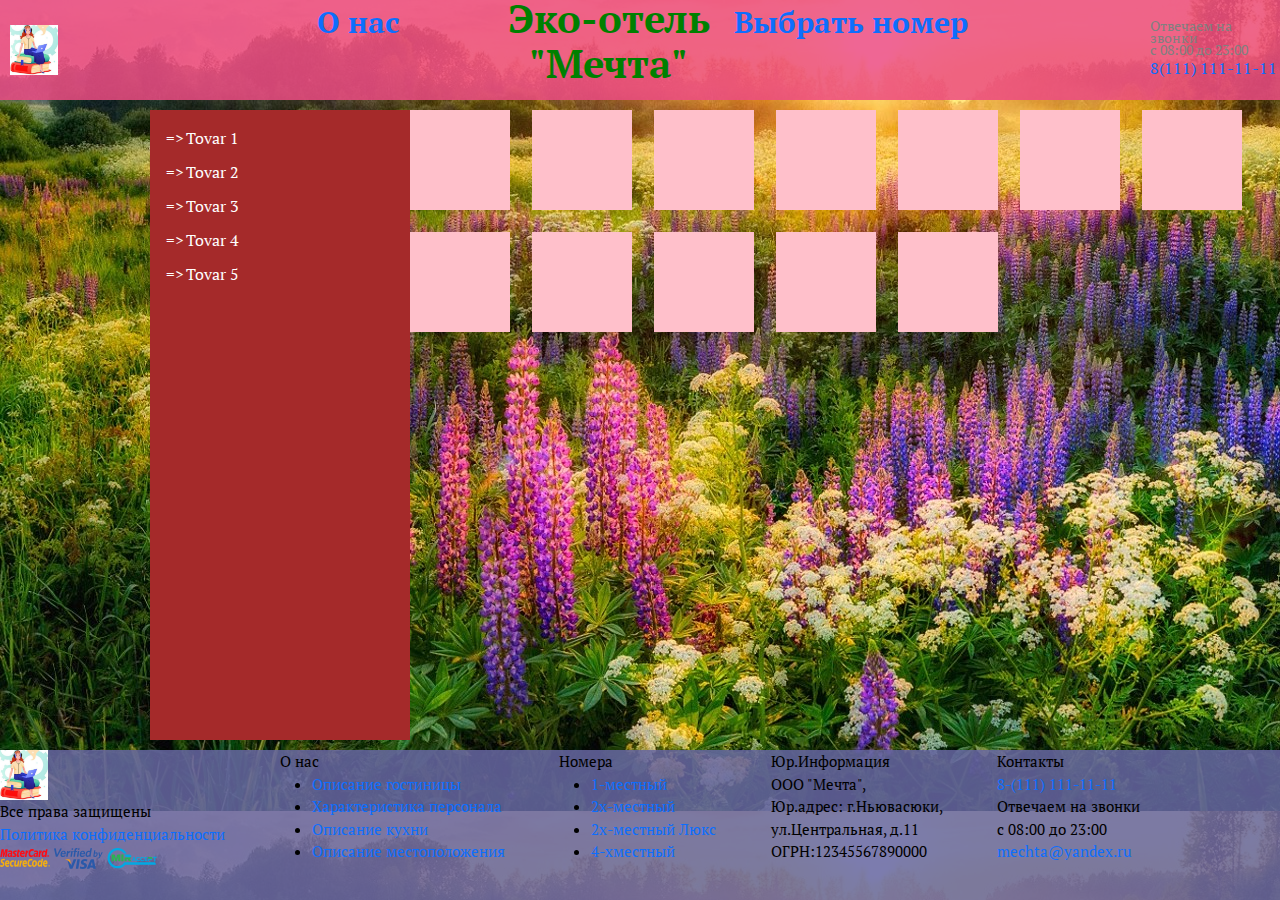
==== Мой проект/catalog.html @ 6b9f74ba "june29" ====
<!DOCTYPE html>
<html>
	<head>
		<meta charset="utf-8">
		<title>Услуги</title>
		<link rel="preconnect" href="https://fonts.gstatic.com">
		<link href="https://fonts.googleapis.com/css2?family=Rubik:ital,wght@0,400;0,700;1,400;1,700&display=swap" rel="stylesheet">
		<link rel="stylesheet" href="CSS/bootstrap.css">
		<link rel="stylesheet" href="CSS/1.css">
		<script src="js/jquery-3.6.0.min.js"></script>
		<script src="js/bootstrap.bundle.js"></script>
		<script src="js/1.js"></script>
	</head>
	<body>
		<div class="wrapper">
			<div class="header">
				<div class="leftheader">
					<div class="logo-block">
						<a href="index.html">
							<img src="images/online-course.jpg" alt="My-logo">
						</a>
					</div>
				</div>
				<div class="middleheader">
					<nav class="topmenu container">
						<span class="menupoint"> 
							<a href="#" class="aboutus">О нас</a>
							<span class="menu">
								<a href="#" class="pulldown-point">Point 1</a>
								<a href="#" class="pulldown-point">Point 1</a>
								<a href="#" class="pulldown-point">Point 1</a>
								<a href="#" class="pulldown-point">Point 1</a>
								<a href="#" class="pulldown-point">Point 1</a>
								<a href="#" class="pulldown-point">Point 1</a>
							</span>
						</span>
						<span class="menupoint">
							<a href="#" class="lable">Эко-отель<br>"Мечта"</a>
								<span class="menu">
									<a href="#" class="pulldown-point">Point 1</a>
									<a href="#" class="pulldown-point">Point 1</a>
									<a href="#" class="pulldown-point">Point 1</a>
									<a href="#" class="pulldown-point">Point 1</a>
									<a href="#" class="pulldown-point">Point 1</a>
									<a href="#" class="pulldown-point">Point 1</a>
								</span>
						</span>
						<span class="menupoint"> 
							<a href="#" class="catalog">Выбрать номер</a>
								<span class="menu">
									<a href="#" class="pulldown-point">Point 1</a>
									<a href="#" class="pulldown-point">Point 1</a>
									<a href="#" class="pulldown-point">Point 1</a>
									<a href="#" class="pulldown-point">Point 1</a>
									<a href="#" class="pulldown-point">Point 1</a>
									<a href="#" class="pulldown-point">Point 1</a>
								</span>
						</span>
					</nav>
				</div>
				<div class="rightheader">
					<a href="tel:81111111111" class="phone-number">
						<div class="contact-hours">Отвечаем на звонки
						<br>с 08:00 до 23:00
						</div>
						<div class="phone">8(111) 111-11-11</div>
					</a>
				</div>
			</div>
			
			<div class="main-wrapper">
				<aside>
					<div class="catmenu">
						<div class="catmenu_item">Tovar 1</div>
						<div class="catmenu_item">Tovar 2</div>
						<div class="catmenu_item">Tovar 3</div>
						<div class="catmenu_item">Tovar 4</div>
						<div class="catmenu_item">Tovar 5</div>
					</div>
				</aside>
				<div class="cat-blocks">
					<div class="cat-unit"></div>
					<div class="cat-unit"></div>
					<div class="cat-unit"></div>
					<div class="cat-unit"></div>
					<div class="cat-unit"></div>
					<div class="cat-unit"></div>
					<div class="cat-unit"></div>
					<div class="cat-unit"></div>
					<div class="cat-unit"></div>
					<div class="cat-unit"></div>
					<div class="cat-unit"></div>
					<div class="cat-unit"></div>
                </div>
			</div>
			
			<div class="footer">
				<div class="container-footer">
					<div class="logo-block">
						<img src="images/online-course.jpg" alt="My-logo" >
						<div class="confident">Все права защищены<br>
						<a href="policy.pdf" target="_blank" class="policy">Политика конфиденциальности</a>
						</div>
						<div class="bank-logos">
						<img src="images/Mastercard.svg" alt="Logo">
						<img src="images/Visa.svg" alt="Logo">
						<img src="images/Mir.svg" alt="Logo">
						</div>
					</div>
					<div class="footer-menu-block">
						<div class="footer-menu-header">О нас</div>
						<ul>
							<li>
								<a href="product/...">Описание гостиницы</a>
							</li>
							<li>
								<a href="product/...">Характеристика персонала</a>
							</li>
							<li>
								<a href="product/...">Описание кухни</a>
							</li>
							<li>
								<a href="product/...">Описание местоположения</a>
							</li>
						</ul>
					</div>
					<div class="footer-menu-block">
					<div class="footer-menu-header">Номера</div>
						<ul>
							<li>
								<a href="catalog/...">1-местный</a>
							</li>
							<li>
								<a href="catalog/...">2х-местный</a>
							</li>
							<li>
								<a href="catalog/...">2х-местный Люкс</a>
							</li>
							<li>
								<a href="catalog/...">4-хместный</a>
							</li>
						</ul>
					</div>
					<div class="footer-menu-block">
						<div class="footer-menu-header">Юр.Информация</div>
						<div class="footer-info-text">
							ООО "Мечта", 
							<br>
							Юр.адрес: г.Ньювасюки, 
							<br>
							ул.Центральная, д.11 
							<br>
							ОГРН:12345567890000 
						</div>
					</div>
					<div class="footer-menu-block">
						<div class="footer-menu-header">Контакты</div>
						<div class="footer-info-text">
							<a href="tel:81111111111">8-(111) 111-11-11</a>
							<br>
							Отвечаем на звонки
							<br>
							с 08:00 до 23:00
							<br>
							<a href="mailto:mechta@yandex.ru">mechta@yandex.ru</a>
						</div>
					</div>
				</div>
			</div>
		</div>
	</body>
</html>
---- Мой проект/CSS/1.css ----
@import url('https://fonts.googleapis.com/css2?family=PT+Serif:ital@1&display=swap');
* {
	margin: 0;
	padding: 0;
}html{
	height: 100%;
}
body {
    height: 100%;
	font-family: 'PT Serif', serif;
	
}
.wrapper {
	background: url('../images/фон2-1.jpg') left top repeat;
    display: flex;
    flex-direction: column;
    height: 100%
}
a {
	text-decoration: none;
}
.header {
    background: #ec4b82d9;
    height: 100px;
    display: flex;
	justify-content: space-between;
	align-items: center;
}
.leftheader {
	margin:0 10px;
}
.middleheader {
	}
nav {
	display: flex;
	align-items: center;
	text-align: center;
	font-weight: 700;
	font-size: 30px;
	}
.menupoint {
	display: inline-block;
	margin: 0;
	position: relative;
	width: 250px;
	height: 100px;
}

.menu {
	display: none;
	position: absolute;
	top: 100px;
	left: 40px;
	width: 200px;
	z-index:1;
}

.menupoint:hover > span,
.menupoint > span:hover {
	display: block;
	background: #ef6383e8;
}
.lable {
	color: green;
	font-weight:700;
	font-size: 40px;
	line-height: 80%;
}
.pulldown-point {
	display: block;
}

.rightheader {
	max-width: 130px;
}
.contact-hours {
	color:grey;
	line-height:12px;
	font-size: 14px;
	display: block;
	font-weight:400;
}
.main {
	display: flex;
	/*width: 900px;*/
	position: relative;
    background: green;
    flex: 1 1 auto;
}
/*.carousel slide pointer-event */
#carouselExampleCaptions {
	width: 100%;
}
.mainleft {
	width: 300px;
	background: url('../images/дом-1.jpg') left top
}
.mainright-1 {
	width: 200px;
	height: 103px;
	background: url('../images/кухня-1.jpg') left top
}
.mainright-2 {
	width: 200px;
	height: 103px;
	background: url('../images/еда-1.jpg') left top
}
.mainright-3 {
	width: 200px;
	height: 103px;
	background: url('../images/пиво-1.jpg') left top
}
.main-wrapper {
	flex: 1 1 auto;
	background: transparent;
	display: flex;
	width: 1200px;
	margin: 10px 150px 10px 150px;
}

.carousel-item img {
	height: 310px;
	
}
aside {
	flex: none;
	width: 180px;
	background: brown;
	color: #fff;
}
.catmenu {
	padding: 16px;
}
.catmenu_item {
	padding: 0 20px 10px;
	position: relative;
}
.catmenu_item:before {
	content: '=>';
	position: absolute;
	left: 0;
}
.catmenu_item a {
	display: block;
	color: #fff;
	text-decoration: none;
}
.catmenu_item a:hover {
	text-decoration: underline;
}
.submenu_mover {
	position: absolute;
	right: 0;
	top: 0;
	cursor: pointer;
	transition: all 1s ease;
}
.open .submenu_mover {
	transform: rotate(180deg);
}
.submenu {
	height: 0;
	overflow: hidden;
}
.submenu a {
	position: relative;
	padding-left: 20px;
}
.submenu a:before {
	content: '->';
	position: absolute;
	left: 0;
}

/* catalog */
.catalog {
	display: flex;
	gap: 8px;
}
.cat-blocks {
	flex: 1 1 auto;
	display: flex;
	flex-wrap: wrap;
	align-content: flex-start;
	gap: 8px;
}
.cat-unit {
	height: 100px;
	width: 100px;
	background: pink;
}
.footer {
    background: #6666a2db;
    height: 150px;
    flex: none;
	font-size: 15px;
	color: #000;
}
.container-footer {
	display: flex;
	justify-content: space-between;
	width: 1140px;
}
.logo-block img {
	max-width: 50px;
	max-height: 50px;
}


/* different screens */
@media (min-width: 576px) {
	.cat-blocks {
		gap: 32px;
	}
	aside {
		width: 260px;
	}
	.catalog {
		gap: 16px;
	}
}
@media (min-width: 768px) {
	.cat-blocks {
		gap: 4px;
	}
}
@media (min-width: 992px) {
	.cat-blocks {
		gap: 10px;
	}
}
@media (min-width: 1200px) {
	.cat-blocks {
		gap: 22px;
	}
}
@media (min-width: 1400px) {
	.cat-blocks {
		gap: 14px;
	}
}
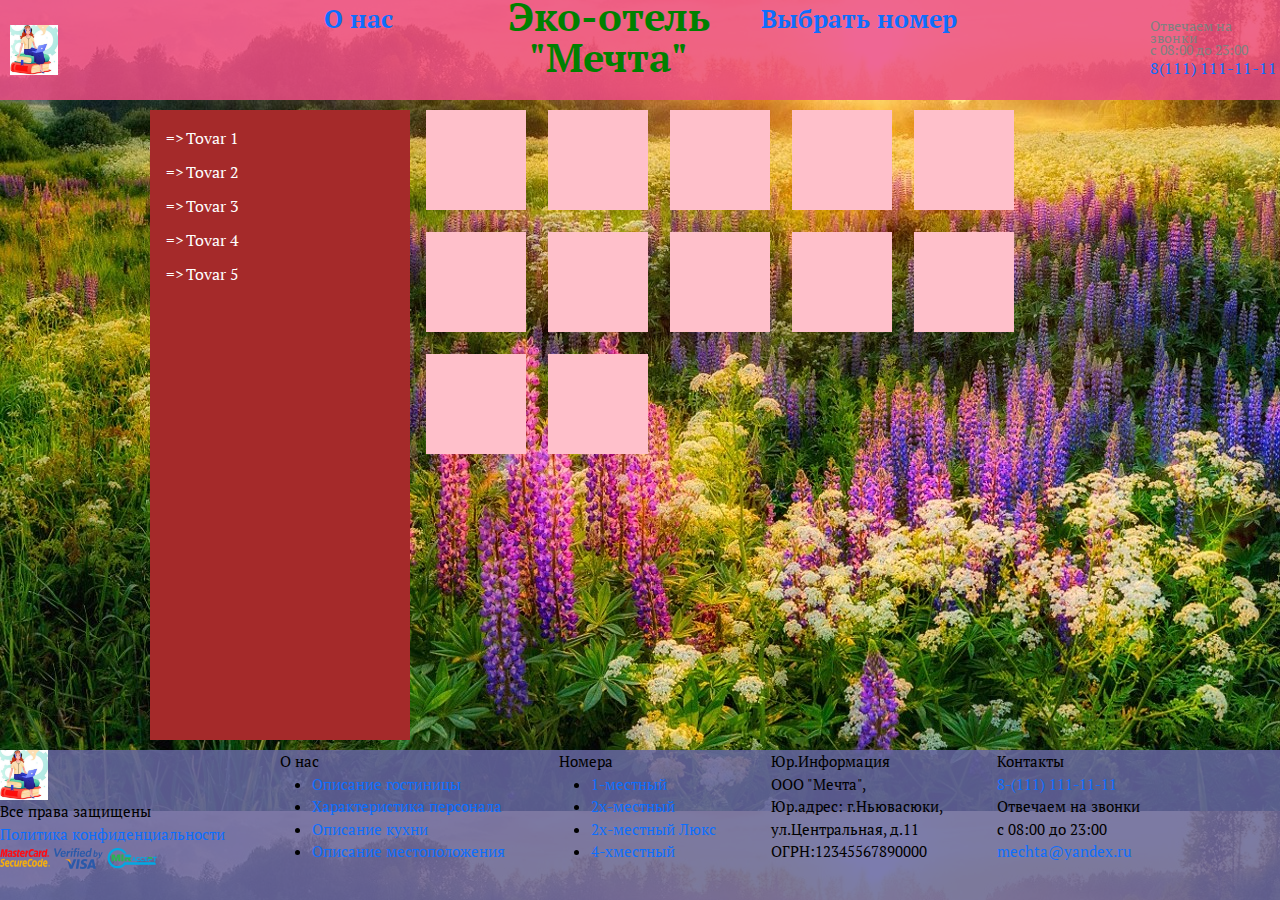
==== commit 912df6c5: "june29" ====
--- a/Мой проект/catalog.html
+++ b/Мой проект/catalog.html
@@ -10,7 +10,9 @@
 		<script src="js/jquery-3.6.0.min.js"></script>
 		<script src="js/bootstrap.bundle.js"></script>
 		<script src="js/1.js"></script>
-	</head>
+		<script src="js/order.js"></script>
+        <script src="js/calendar.js"></script>
+    </head>
 	<body>
 		<div class="wrapper">
 			<div class="header">
@@ -23,8 +25,8 @@
 				</div>
 				<div class="middleheader">
 					<nav class="topmenu container">
-						<span class="menupoint"> 
-							<a href="#" class="aboutus">О нас</a>
+						<span class="menupoint aboutus"> 
+							<a href="#">О нас</a>
 							<span class="menu">
 								<a href="#" class="pulldown-point">Point 1</a>
 								<a href="#" class="pulldown-point">Point 1</a>
@@ -45,8 +47,8 @@
 									<a href="#" class="pulldown-point">Point 1</a>
 								</span>
 						</span>
-						<span class="menupoint"> 
-							<a href="#" class="catalog">Выбрать номер</a>
+						<span class="menupoint catalog"> 
+							<a href="#" >Выбрать номер</a>
 								<span class="menu">
 									<a href="#" class="pulldown-point">Point 1</a>
 									<a href="#" class="pulldown-point">Point 1</a>
--- a/Мой проект/CSS/1.css
+++ b/Мой проект/CSS/1.css
@@ -8,7 +8,7 @@
 body {
     height: 100%;
 	font-family: 'PT Serif', serif;
-	
+	margin: 0;
 }
 .wrapper {
 	background: url('../images/фон2-1.jpg') left top repeat;
@@ -33,25 +33,28 @@
 	}
 nav {
 	display: flex;
-	align-items: center;
+	/*align-items: center;*/
 	text-align: center;
 	font-weight: 700;
 	font-size: 30px;
 	}
 .menupoint {
-	display: inline-block;
+	/*display: inline-block;*/
 	margin: 0;
 	position: relative;
 	width: 250px;
 	height: 100px;
 }
-
+.aboutus,
+.catalog {
+	display: none;
+}
 .menu {
 	display: none;
 	position: absolute;
 	top: 100px;
-	left: 40px;
-	width: 200px;
+	left: 70px;
+	width: 100px;
 	z-index:1;
 }
 
@@ -63,11 +66,12 @@
 .lable {
 	color: green;
 	font-weight:700;
-	font-size: 40px;
+	font-size: 30px;
 	line-height: 80%;
 }
 .pulldown-point {
 	display: block;
+	font-size: 15px;
 }
 
 .rightheader {
@@ -85,14 +89,20 @@
 	/*width: 900px;*/
 	position: relative;
     background: green;
-    flex: 1 1 auto;
+    /*flex: 1 1 auto;*/
+	border: green 5px solid;
 }
 /*.carousel slide pointer-event */
 #carouselExampleCaptions {
+	display: none;
 	width: 100%;
+	flex: 1 4 auto;
 }
 .mainleft {
-	width: 300px;
+	/*flex: 1 1 auto;*/
+	width: 215px;
+	/*padding: 10px;*/
+	margin: 0 100px 0 70px;
 	background: url('../images/дом-1.jpg') left top
 }
 .mainright-1 {
@@ -114,7 +124,6 @@
 	flex: 1 1 auto;
 	background: transparent;
 	display: flex;
-	width: 1200px;
 	margin: 10px 150px 10px 150px;
 }
 
@@ -123,6 +132,7 @@
 	
 }
 aside {
+	display: none;
 	flex: none;
 	width: 180px;
 	background: brown;
@@ -173,10 +183,7 @@
 }
 
 /* catalog */
-.catalog {
-	display: flex;
-	gap: 8px;
-}
+
 .cat-blocks {
 	flex: 1 1 auto;
 	display: flex;
@@ -212,22 +219,49 @@
 	.cat-blocks {
 		gap: 32px;
 	}
+	.main-wrapper {
+		gap: 16px;
+	}
+}
+@media (min-width: 768px) {
+	.cat-blocks {
+		gap: 4px;
+	}
+	aside {
+		display: block;
+		width: 160px;
+	}
+	.aboutus,
+	.catalog {
+	display: block;
+}
+	.lable {
+	font-size: 40px;
+	}
+	.menu {
+	width: 200px;
+	left: 40px;
+	}
+	.menupoint {
+	font-size: 25px;
+	}
+	/*.menupoint:nth-child(odd) {
+	display: block;
+	}*/
+	#carouselExampleCaptions {
+	display: block;
+	}
+	.mainleft {
+	margin: 0;
+	}
+}
+@media (min-width: 992px) {
+	.cat-blocks {
+		gap: 10px;
+	}
 	aside {
 		width: 260px;
 	}
-	.catalog {
-		gap: 16px;
-	}
-}
-@media (min-width: 768px) {
-	.cat-blocks {
-		gap: 4px;
-	}
-}
-@media (min-width: 992px) {
-	.cat-blocks {
-		gap: 10px;
-	}
 }
 @media (min-width: 1200px) {
 	.cat-blocks {
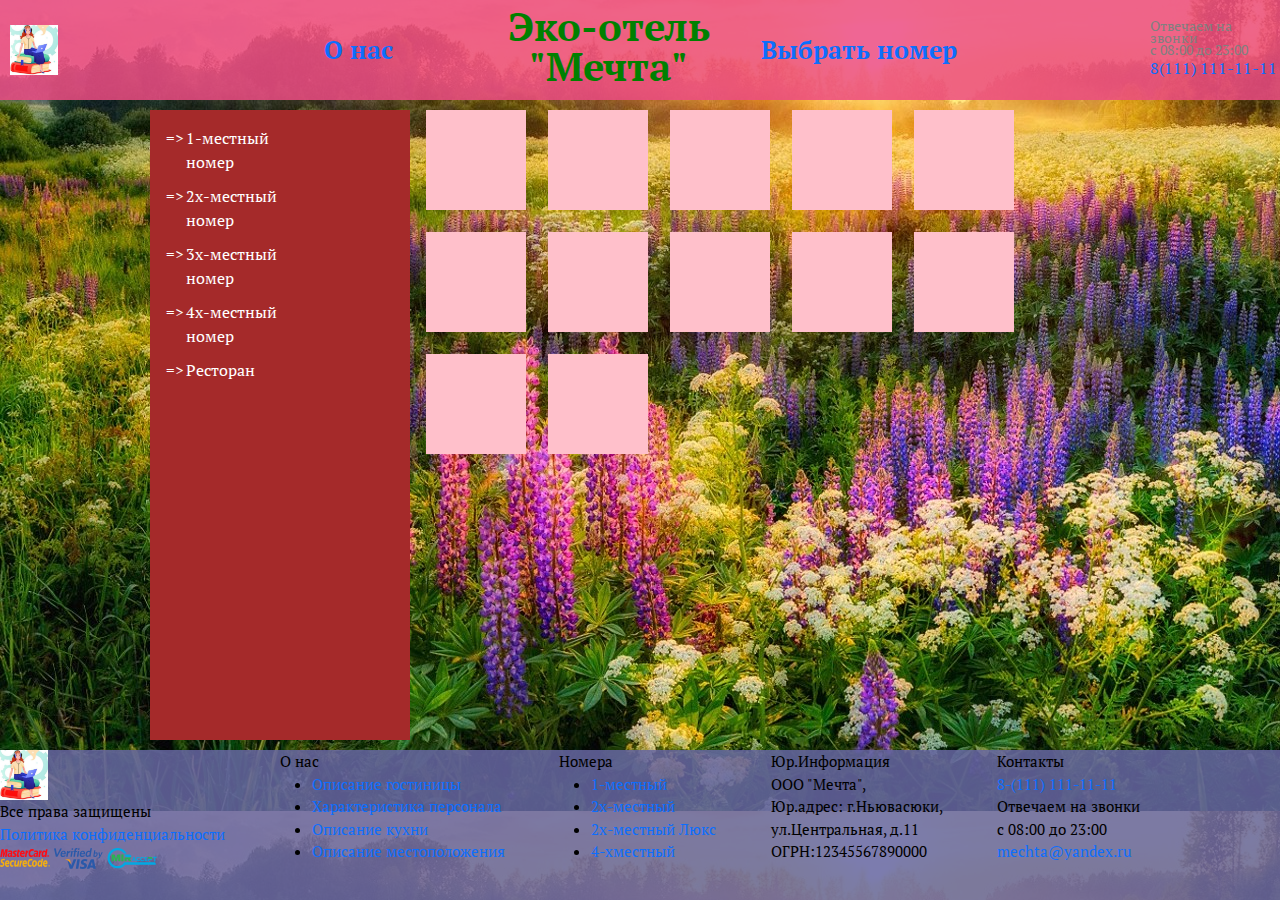
==== commit 96d60434: "june29" ====
--- a/Мой проект/catalog.html
+++ b/Мой проект/catalog.html
@@ -28,34 +28,34 @@
 						<span class="menupoint aboutus"> 
 							<a href="#">О нас</a>
 							<span class="menu">
-								<a href="#" class="pulldown-point">Point 1</a>
-								<a href="#" class="pulldown-point">Point 1</a>
-								<a href="#" class="pulldown-point">Point 1</a>
-								<a href="#" class="pulldown-point">Point 1</a>
-								<a href="#" class="pulldown-point">Point 1</a>
-								<a href="#" class="pulldown-point">Point 1</a>
+								<a href="#" class="pulldown-point">История</a>
+								<a href="#" class="pulldown-point">Кухня</a>
+								<a href="#" class="pulldown-point">Уют</a>
+								<a href="#" class="pulldown-point">Персонал</a>
+								<a href="#" class="pulldown-point">Природа</a>
+								<a href="#" class="pulldown-point">Развлечения</a>
 							</span>
 						</span>
 						<span class="menupoint">
 							<a href="#" class="lable">Эко-отель<br>"Мечта"</a>
-								<span class="menu">
-									<a href="#" class="pulldown-point">Point 1</a>
-									<a href="#" class="pulldown-point">Point 1</a>
-									<a href="#" class="pulldown-point">Point 1</a>
-									<a href="#" class="pulldown-point">Point 1</a>
-									<a href="#" class="pulldown-point">Point 1</a>
-									<a href="#" class="pulldown-point">Point 1</a>
+								<span id="dream" class="menu">
+									<a href="index.html" class="pulldown-point">Главное</a>
+									<a href="#" class="pulldown-point">О гостинице</a>
+									<a href="catalog.html" class="pulldown-point">Номера</a>
+									<a href="#" class="pulldown-point">Контакты</a>
+									<a href="#" class="pulldown-point">Забронировать</a>
+									<a href="#" class="pulldown-point">Отзывы</a>
 								</span>
 						</span>
 						<span class="menupoint catalog"> 
 							<a href="#" >Выбрать номер</a>
 								<span class="menu">
-									<a href="#" class="pulldown-point">Point 1</a>
-									<a href="#" class="pulldown-point">Point 1</a>
-									<a href="#" class="pulldown-point">Point 1</a>
-									<a href="#" class="pulldown-point">Point 1</a>
-									<a href="#" class="pulldown-point">Point 1</a>
-									<a href="#" class="pulldown-point">Point 1</a>
+									<a href="#" class="pulldown-point">1-местный</a>
+									<a href="#" class="pulldown-point">2х-местный</a>
+									<a href="#" class="pulldown-point">3х-местный</a>
+									<a href="#" class="pulldown-point">4х-местный</a>
+									<!--<a href="#" class="pulldown-point">Point 1</a>
+									<a href="#" class="pulldown-point">Point 1</a>-->
 								</span>
 						</span>
 					</nav>
@@ -73,11 +73,11 @@
 			<div class="main-wrapper">
 				<aside>
 					<div class="catmenu">
-						<div class="catmenu_item">Tovar 1</div>
-						<div class="catmenu_item">Tovar 2</div>
-						<div class="catmenu_item">Tovar 3</div>
-						<div class="catmenu_item">Tovar 4</div>
-						<div class="catmenu_item">Tovar 5</div>
+						<div class="catmenu_item">1-местный<br>номер</div>
+						<div class="catmenu_item">2х-местный<br>номер</div>
+						<div class="catmenu_item">3х-местный<br>номер</div>
+						<div class="catmenu_item">4х-местный<br>номер</div>
+						<div class="catmenu_item">Ресторан</div>
 					</div>
 				</aside>
 				<div class="cat-blocks">
@@ -113,16 +113,16 @@
 						<div class="footer-menu-header">О нас</div>
 						<ul>
 							<li>
-								<a href="product/...">Описание гостиницы</a>
+								<a href="index.html">Описание гостиницы</a>
 							</li>
 							<li>
-								<a href="product/...">Характеристика персонала</a>
+								<a href="product.html">Характеристика персонала</a>
 							</li>
 							<li>
-								<a href="product/...">Описание кухни</a>
+								<a href="product.html">Описание кухни</a>
 							</li>
 							<li>
-								<a href="product/...">Описание местоположения</a>
+								<a href="product.html">Описание местоположения</a>
 							</li>
 						</ul>
 					</div>
@@ -130,16 +130,16 @@
 					<div class="footer-menu-header">Номера</div>
 						<ul>
 							<li>
-								<a href="catalog/...">1-местный</a>
+								<a href="catalog.html">1-местный</a>
 							</li>
 							<li>
-								<a href="catalog/...">2х-местный</a>
+								<a href="catalog.html">2х-местный</a>
 							</li>
 							<li>
-								<a href="catalog/...">2х-местный Люкс</a>
+								<a href="catalog.html">2х-местный Люкс</a>
 							</li>
 							<li>
-								<a href="catalog/...">4-хместный</a>
+								<a href="catalog.html">4-хместный</a>
 							</li>
 						</ul>
 					</div>
--- a/Мой проект/CSS/1.css
+++ b/Мой проект/CSS/1.css
@@ -14,7 +14,7 @@
 	background: url('../images/фон2-1.jpg') left top repeat;
     display: flex;
     flex-direction: column;
-    height: 100%
+    min-height: 100%
 }
 a {
 	text-decoration: none;
@@ -23,6 +23,7 @@
     background: #ec4b82d9;
     height: 100px;
     display: flex;
+	flex: none;
 	justify-content: space-between;
 	align-items: center;
 }
@@ -33,6 +34,7 @@
 	}
 nav {
 	display: flex;
+	align-items: center;
 	/*align-items: center;*/
 	text-align: center;
 	font-weight: 700;
@@ -43,7 +45,8 @@
 	margin: 0;
 	position: relative;
 	width: 250px;
-	height: 100px;
+	/*height: 100px;*/
+	
 }
 .aboutus,
 .catalog {
@@ -52,12 +55,18 @@
 .menu {
 	display: none;
 	position: absolute;
-	top: 100px;
+	border: 5px solid white;
+	border-radius: 25%;
+	top: 38px;
 	left: 70px;
-	width: 100px;
-	z-index:1;
-}
-
+	padding: 60px 20px 20px 20px;
+	/*width: 100px;*/
+	z-index:2;
+	
+}
+#dream {
+	top: 80px;
+}
 .menupoint:hover > span,
 .menupoint > span:hover {
 	display: block;
@@ -72,6 +81,11 @@
 .pulldown-point {
 	display: block;
 	font-size: 15px;
+	border: 1px solid white;
+	border-radius: 50%;
+	margin: 10px;
+	background: white;
+	color: green;
 }
 
 .rightheader {
@@ -89,21 +103,28 @@
 	/*width: 900px;*/
 	position: relative;
     background: green;
-    /*flex: 1 1 auto;*/
+    flex: 1 1 auto;
 	border: green 5px solid;
+}
+.medium {
+	width: 100%;
+	flex: 1 4 auto;
+	align-self: flex-start;
 }
 /*.carousel slide pointer-event */
 #carouselExampleCaptions {
 	display: none;
-	width: 100%;
-	flex: 1 4 auto;
 }
 .mainleft {
 	/*flex: 1 1 auto;*/
-	width: 215px;
+	min-width: 215px;
 	/*padding: 10px;*/
 	margin: 0 100px 0 70px;
 	background: url('../images/дом-1.jpg') left top
+}
+.mainright {
+	display: flex;
+	flex-direction: column;
 }
 .mainright-1 {
 	width: 200px;
@@ -184,12 +205,21 @@
 
 /* catalog */
 
-.cat-blocks {
+.cat-blocks,
+.cat-blocks-1 {
 	flex: 1 1 auto;
 	display: flex;
 	flex-wrap: wrap;
 	align-content: flex-start;
 	gap: 8px;
+}
+.cat-blocks-1 {
+	/*flex: 1 1 auto;
+	display: flex;
+	flex-wrap: wrap;
+	align-content: flex-start;*/
+	gap: 20px;
+	padding: 30px 0 30px 100px;
 }
 .cat-unit {
 	height: 100px;
@@ -197,6 +227,7 @@
 	background: pink;
 }
 .footer {
+	display: flex;
     background: #6666a2db;
     height: 150px;
     flex: none;
@@ -262,11 +293,17 @@
 	aside {
 		width: 260px;
 	}
+	.cat-blocks-1 {
+	display: none;
+	}
 }
 @media (min-width: 1200px) {
 	.cat-blocks {
 		gap: 22px;
 	}
+	.cat-blocks-1 {
+	display: none;
+	}
 }
 @media (min-width: 1400px) {
 	.cat-blocks {
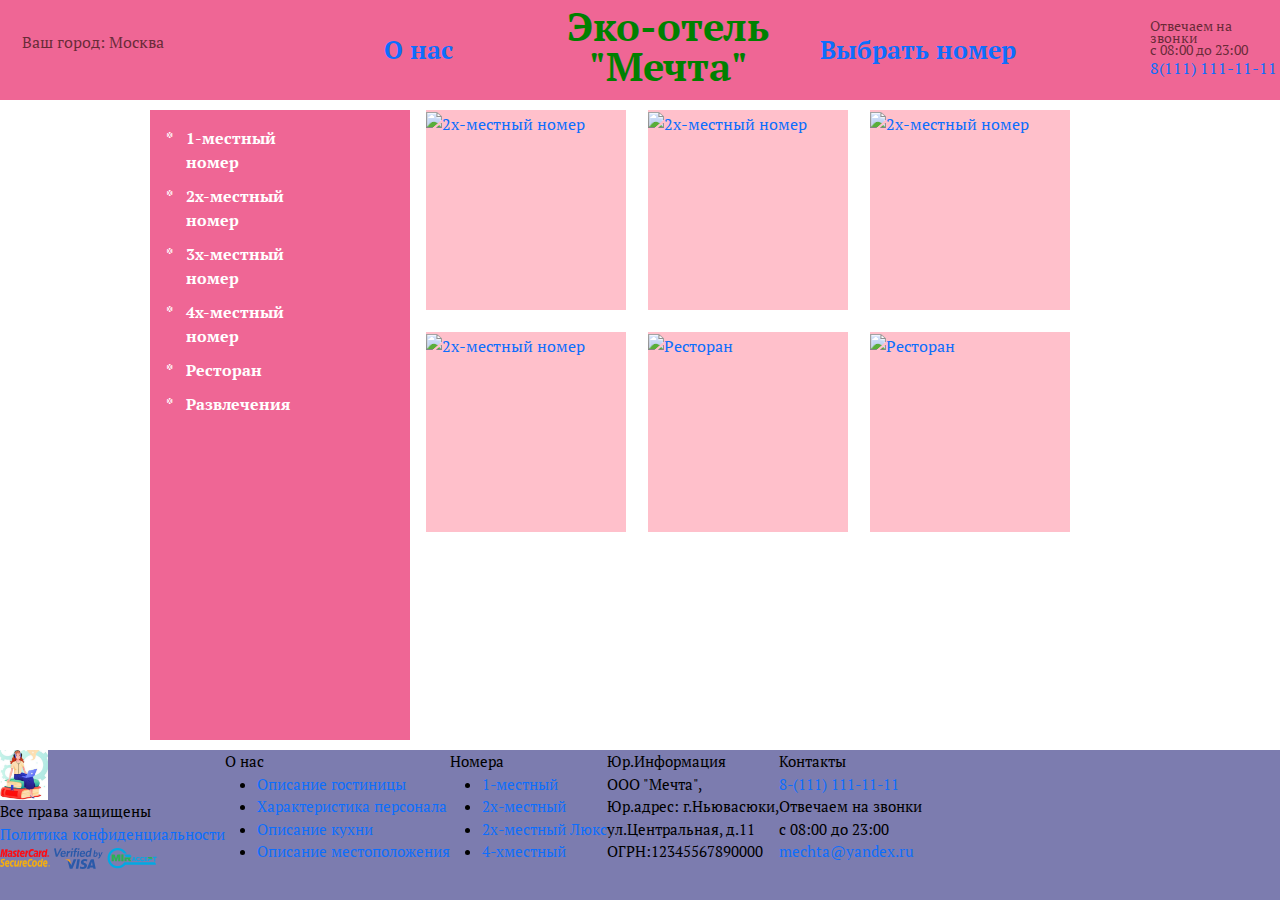
==== commit 904a931a: "june29" ====
--- a/Мой проект/catalog.html
+++ b/Мой проект/catalog.html
@@ -17,11 +17,16 @@
 		<div class="wrapper">
 			<div class="header">
 				<div class="leftheader">
-					<div class="logo-block">
+					<!--<div class="logo-block">
 						<a href="index.html">
 							<img src="images/online-course.jpg" alt="My-logo">
 						</a>
-					</div>
+					</div>-->
+					<div class="container">
+                        <div id="yourcity">
+                            <p>Ваш город: Москва</p>
+                        </div>
+                    </div>
 				</div>
 				<div class="middleheader">
 					<nav class="topmenu container">
@@ -73,33 +78,71 @@
 			<div class="main-wrapper">
 				<aside>
 					<div class="catmenu">
-						<div class="catmenu_item">1-местный<br>номер</div>
-						<div class="catmenu_item">2х-местный<br>номер</div>
-						<div class="catmenu_item">3х-местный<br>номер</div>
-						<div class="catmenu_item">4х-местный<br>номер</div>
-						<div class="catmenu_item">Ресторан</div>
+						<a href="#">
+							<div class="catmenu_item">1-местный<br>номер</div>
+						<a href="#">
+							<div class="catmenu_item">2х-местный<br>номер</div>
+						</a>
+						<a href="#">
+							<div class="catmenu_item">3х-местный<br>номер</div>
+						</a>
+						<a href="#">
+							<div class="catmenu_item">4х-местный<br>номер</div>
+						</a>
+						<a href="#">
+							<div class="catmenu_item">Ресторан</div>
+						</a>
+						<a href="#">
+							<div class="catmenu_item">Развлечения</div>
+						</a>
 					</div>
 				</aside>
 				<div class="cat-blocks">
-					<div class="cat-unit"></div>
-					<div class="cat-unit"></div>
-					<div class="cat-unit"></div>
-					<div class="cat-unit"></div>
-					<div class="cat-unit"></div>
-					<div class="cat-unit"></div>
-					<div class="cat-unit"></div>
-					<div class="cat-unit"></div>
-					<div class="cat-unit"></div>
-					<div class="cat-unit"></div>
-					<div class="cat-unit"></div>
-					<div class="cat-unit"></div>
+					<div class="cat-unit">
+						<a href="#">
+							<img src="images/double1.jpg" alt="2х-местный номер" >
+						</a>
+					</div>
+					<div class="cat-unit">
+						<a href="#">
+							<img src="images/double1.jpg" alt="2х-местный номер" >
+						</a>
+					</div>
+					<div class="cat-unit">
+						<a href="#">
+							<img src="images/double1.jpg" alt="2х-местный номер" >
+						</a>
+					</div>
+					<div class="cat-unit">
+						<a href="#">
+							<img src="images/double1.jpg" alt="2х-местный номер" >
+						</a>
+					</div>
+					<div class="cat-unit">
+						<a href="#">
+							<img src="images/кухня2.jpg" alt="Ресторан" >
+						</a>
+					</div>
+					<div class="cat-unit">
+						<a href="#">
+							<img src="images/hourse2.jpg" alt="Ресторан" >
+						</a>
+					</div>
+					<!--<div class="cat-unit"></div>
+					<div class="cat-unit"></div>
+					<div class="cat-unit"></div>
+					<div class="cat-unit"></div>
+					<div class="cat-unit"></div>
+					<div class="cat-unit"></div>-->
                 </div>
 			</div>
 			
 			<div class="footer">
 				<div class="container-footer">
 					<div class="logo-block">
-						<img src="images/online-course.jpg" alt="My-logo" >
+						<a href="index.html">
+							<img src="images/online-course.jpg" alt="My-logo" >
+						</a>
 						<div class="confident">Все права защищены<br>
 						<a href="policy.pdf" target="_blank" class="policy">Политика конфиденциальности</a>
 						</div>
@@ -170,5 +213,6 @@
 				</div>
 			</div>
 		</div>
+		<div class="popup-desk"></div>
 	</body>
 </html>--- a/Мой проект/CSS/1.css
+++ b/Мой проект/CSS/1.css
@@ -2,7 +2,8 @@
 * {
 	margin: 0;
 	padding: 0;
-}html{
+}
+html{
 	height: 100%;
 }
 body {
@@ -11,14 +12,75 @@
 	margin: 0;
 }
 .wrapper {
-	background: url('../images/фон2-1.jpg') left top repeat;
+	background: url('../images/фон3.jpg') left top repeat;
     display: flex;
     flex-direction: column;
-    min-height: 100%
+    min-height: 100%;
 }
 a {
 	text-decoration: none;
 }
+/* popup */
+.popup-desk {
+	display: none;
+	position: fixed;
+	top: 0;
+	bottom: 0;
+	left: 0;
+	right: 0;
+	background: rgba(0,0,0,.3);
+}
+.popup-desk.active {
+	display: block;
+}
+.popup {
+	position: absolute;
+	left: calc(50% - 150px);
+	top: 300px;
+	width: 300px;
+	background: #ef8ab8fc;
+	border-radius: 20px;
+	padding: 30px;
+	box-sizing: border-box;
+}
+.gorod p {
+	text-align: center;
+	margin-bottom: 10px;
+}
+.gorod button {
+	border: none;
+	color: white;
+	width: calc(50% - 10px);
+}
+.gorod button:first-of-type {
+	background: lightgreen;
+	margin: 0 10px 0 0;
+	border-radius: 50%;
+}
+.gorod button:last-of-type {
+	background: violet;
+	margin: 0 0 0 10px;
+	border-radius: 50%;
+}
+.lightbox {
+	left: 30px;
+	right: 30px;
+	top: 30px;
+	width: auto;
+}
+.lightbox img {
+	max-width: 100%;
+}
+.cross {
+	position: absolute;
+	right: 10px;
+	top: 5px;
+	color: red;
+	font: bold 30px Arial;
+	transform: rotate(45deg);
+	cursor: pointer;
+}
+
 .header {
     background: #ec4b82d9;
     height: 100px;
@@ -29,6 +91,10 @@
 }
 .leftheader {
 	margin:0 10px;
+}
+#yourcity {
+	cursor: pointer;
+	color: #341313ba;
 }
 .middleheader {
 	}
@@ -66,6 +132,7 @@
 }
 #dream {
 	top: 80px;
+	left: 35px
 }
 .menupoint:hover > span,
 .menupoint > span:hover {
@@ -92,7 +159,8 @@
 	max-width: 130px;
 }
 .contact-hours {
-	color:grey;
+	min-width: 75px;
+	color:#341313ba;
 	line-height:12px;
 	font-size: 14px;
 	display: block;
@@ -101,10 +169,14 @@
 .main {
 	display: flex;
 	/*width: 900px;*/
+	height: 320px;
 	position: relative;
-    background: green;
-    flex: 1 1 auto;
-	border: green 5px solid;
+    background: #427b60eb;
+    /*flex: 1 1 auto;*/
+	border: #0d7041fc 5px solid;
+}
+.main2 {
+	flex: 1 1 auto;
 }
 .medium {
 	width: 100%;
@@ -125,6 +197,7 @@
 .mainright {
 	display: flex;
 	flex-direction: column;
+	margin-right: 70px;
 }
 .mainright-1 {
 	width: 200px;
@@ -156,8 +229,9 @@
 	display: none;
 	flex: none;
 	width: 180px;
-	background: brown;
+	background: #ec4b82d9;
 	color: #fff;
+	font-weight:700;
 }
 .catmenu {
 	padding: 16px;
@@ -165,9 +239,11 @@
 .catmenu_item {
 	padding: 0 20px 10px;
 	position: relative;
+	cursor: pointer;
+	color: white;
 }
 .catmenu_item:before {
-	content: '=>';
+	content: '*';
 	position: absolute;
 	left: 0;
 }
@@ -178,6 +254,7 @@
 }
 .catmenu_item a:hover {
 	text-decoration: underline;
+	color: white;
 }
 .submenu_mover {
 	position: absolute;
@@ -218,13 +295,51 @@
 	display: flex;
 	flex-wrap: wrap;
 	align-content: flex-start;*/
-	gap: 20px;
+	gap: 50px;
 	padding: 30px 0 30px 100px;
 }
 .cat-unit {
+	height: 200px;
+	width: 200px;
+	background: pink;
+}
+.login {
+	position: absolute;
+	top: 100px;
+	right: 10px;
+	width: 100px;
 	height: 100px;
-	width: 100px;
-	background: pink;
+	font-size: 24px;
+	background: #ec4b82d9;
+}
+#name,
+#text,
+#address,
+#email,
+#date,
+#comment,
+#zakaz,
+td > input {
+	width: 200px;
+    margin: 10px;
+    border: 2px solid black;
+    border-radius: 10px;
+    padding-left: 5px;
+    background: #359b2fcc;
+    color: black;
+}
+
+.del > div {
+    width: 24px;
+    height: 24px;
+    border-radius: 24px;
+    text-align: center;
+    font: normal 24px/24px Arial;
+    transform: rotate(45deg);
+    transform-origin: center;
+    background: red;
+    color: white;
+    cursor: pointer;
 }
 .footer {
 	display: flex;
@@ -237,7 +352,7 @@
 .container-footer {
 	display: flex;
 	justify-content: space-between;
-	width: 1140px;
+	min-width: 770px;
 }
 .logo-block img {
 	max-width: 50px;
@@ -285,6 +400,9 @@
 	.mainleft {
 	margin: 0;
 	}
+	.mainright {
+	margin-right: 0;
+	}
 }
 @media (min-width: 992px) {
 	.cat-blocks {
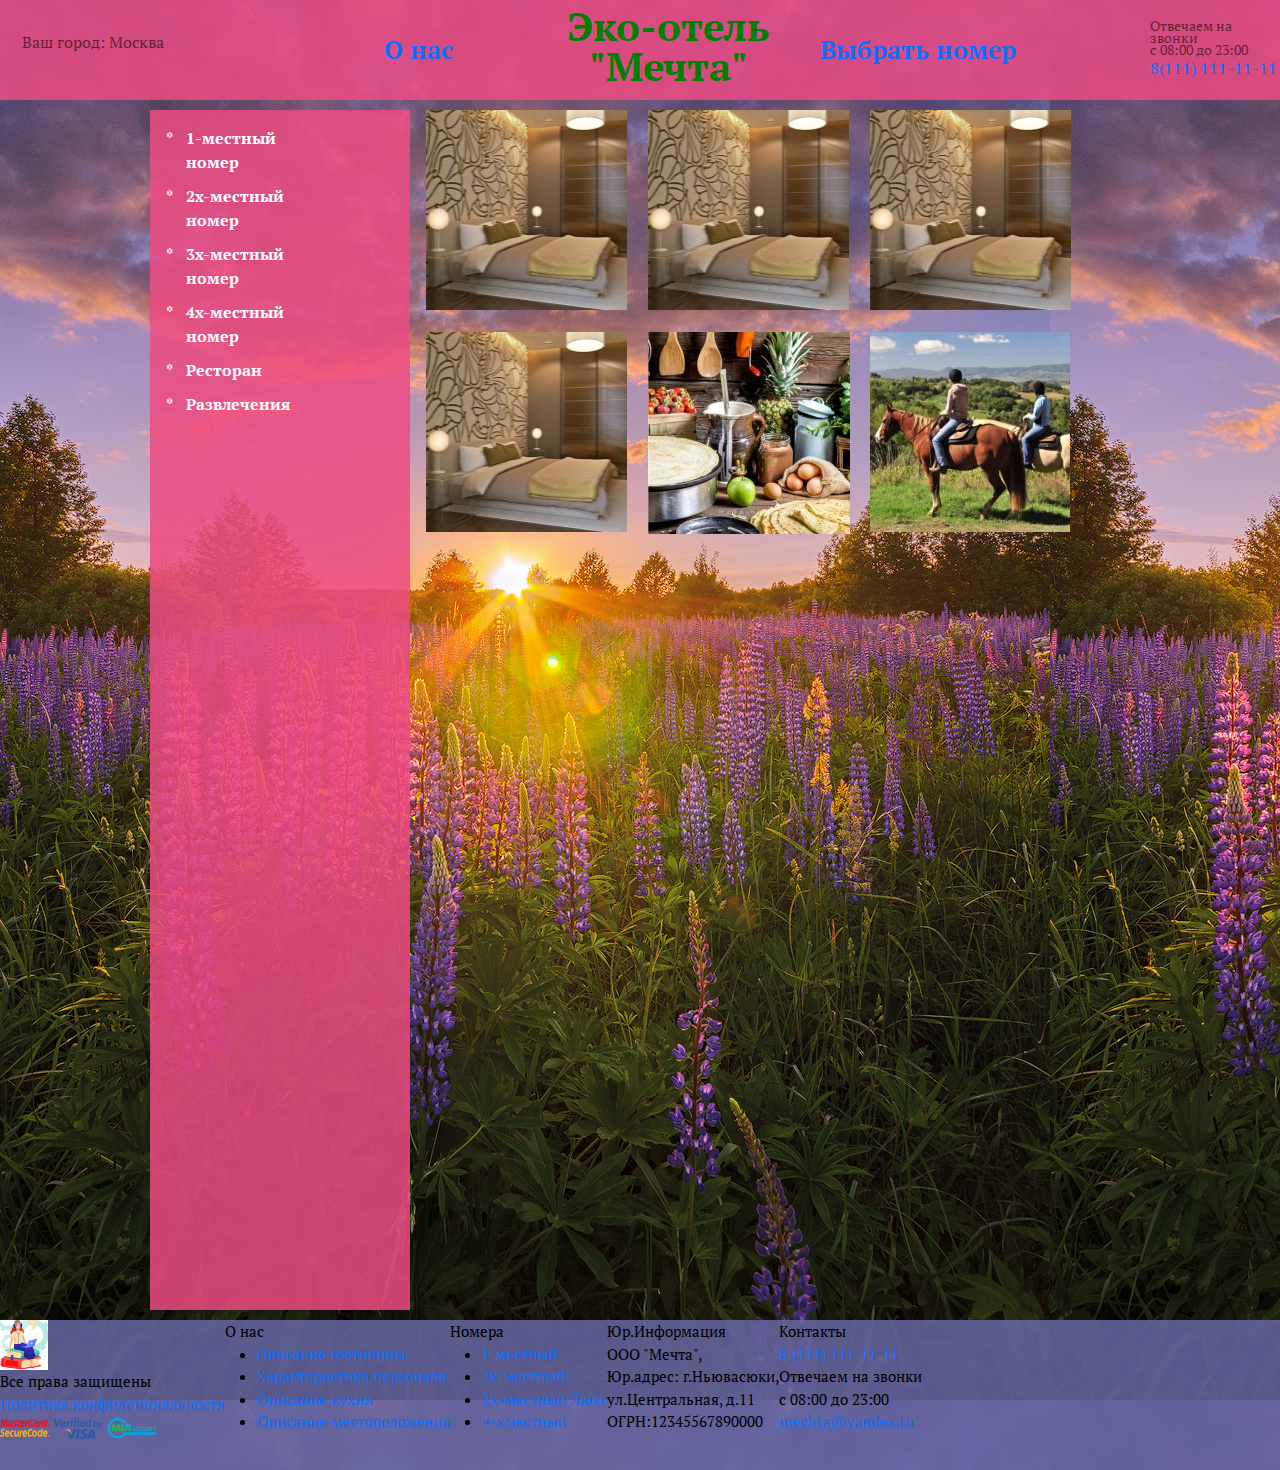
==== commit c6753fc2: "master" ====
--- a/Мой проект/catalog.html
+++ b/Мой проект/catalog.html
@@ -11,7 +11,7 @@
 		<script src="js/bootstrap.bundle.js"></script>
 		<script src="js/1.js"></script>
 		<script src="js/order.js"></script>
-        <script src="js/calendar.js"></script>
+        
     </head>
 	<body>
 		<div class="wrapper">
--- a/Мой проект/CSS/1.css
+++ b/Мой проект/CSS/1.css
@@ -33,15 +33,65 @@
 .popup-desk.active {
 	display: block;
 }
-.popup {
+.calendar, 
+.popup,
+.log {
 	position: absolute;
 	left: calc(50% - 150px);
-	top: 300px;
-	width: 300px;
+	top: 200px;
+	width: 310px;
 	background: #ef8ab8fc;
 	border-radius: 20px;
 	padding: 30px;
 	box-sizing: border-box;
+	user-select: none;
+	text-align: center;
+	
+}
+.calendar > table {
+	width: 100%;
+}
+.calendar > .header {
+	height: 50px;
+}
+.left,
+.right {
+	font-size: 30px;
+}
+.holiday {
+	color: green;
+}
+.log input,
+.log button,
+.register {
+	width: 250px;
+	height: 50px;
+	background-color: white;
+	border-radius: 10px;
+	border: 2px solid white;
+	box-sizing: border-box;
+	font-size: 15px;
+	color: black;
+	margin-bottom: 20px;
+	padding-left: 3px;
+}
+.log button {
+	width: 70px;
+	height: 30px;
+	margin-right: 28px;
+	padding: 0;
+	margin-bottom: 0;
+}
+.log a {
+	width: 150px;
+	height: 30px;
+	
+}
+.left,
+.right,
+.workday,
+.holiday {
+	cursor: pointer;
 }
 .gorod p {
 	text-align: center;
@@ -62,6 +112,26 @@
 	margin: 0 0 0 10px;
 	border-radius: 50%;
 }
+.basket {
+	float: right;
+	margin: 30px 0 30px 50px;
+	border: 1px solid #000;
+	line-height: 40px;
+}
+.basket-label {
+	position: absolute;
+	top: 80px;
+	right: 0;
+	display: none;
+	opacity: 0;
+	transition: opacity 5s ease;
+}
+.basket:hover + .basket-label {
+	display: block;
+	opacity: 1;
+	transition: opacity 5s ease;
+}
+
 .lightbox {
 	left: 30px;
 	right: 30px;
@@ -231,6 +301,7 @@
 	width: 180px;
 	background: #ec4b82d9;
 	color: #fff;
+	height: 1200px;
 	font-weight:700;
 }
 .catmenu {
@@ -249,7 +320,7 @@
 }
 .catmenu_item a {
 	display: block;
-	color: #fff;
+	color: #98f1c8;
 	text-decoration: none;
 }
 .catmenu_item a:hover {
@@ -260,6 +331,7 @@
 	position: absolute;
 	right: 0;
 	top: 0;
+	color: #98f1c8;
 	cursor: pointer;
 	transition: all 1s ease;
 }
@@ -302,6 +374,51 @@
 	height: 200px;
 	width: 200px;
 	background: pink;
+}
+.product {
+	width: 100%;
+}
+.gallery-desk {
+	width: 530px;
+	float: left;
+}
+.main-image {
+	padding: 24px;
+	background: #fff;
+	border: 1px solid #000;
+	border-radius: 25px;
+}
+.gallery-desk img {
+	cursor: zoom-in;
+}
+.gallery {
+	margin-top: 10px;
+	display: flex;
+	justify-content: space-between;
+}
+.small-image {
+	width: 170px;
+	height: 170px;
+	padding: 4px;
+	background: #fff;
+	border: 1px solid #000;
+	border-radius: 5px;
+}
+.small-image > img {
+	max-height: 160px;
+	max-width: 160px;
+}
+.description-desk {
+	margin-left: 540px;
+}
+.lightbox {
+	left: 30px;
+	right: 30px;
+	top: 30px;
+	width: auto;
+}
+.lightbox img {
+	max-width: 100%;
 }
 .login {
 	position: absolute;
@@ -328,7 +445,29 @@
     background: #359b2fcc;
     color: black;
 }
-
+.order {
+	width: 100%;
+}
+.nihil {
+	display: none;
+}
+.empty .nihil {
+	display: block;
+}
+.empty .table,
+.empty #orderdata {
+	display: none;
+}
+.rub:after, .sum:after, .allsum:after {
+	content: ' \20bd';
+}
+.num input {
+	border: 0;
+	width: 50px;
+}
+.del {
+	width: 60px;
+}
 .del > div {
     width: 24px;
     height: 24px;
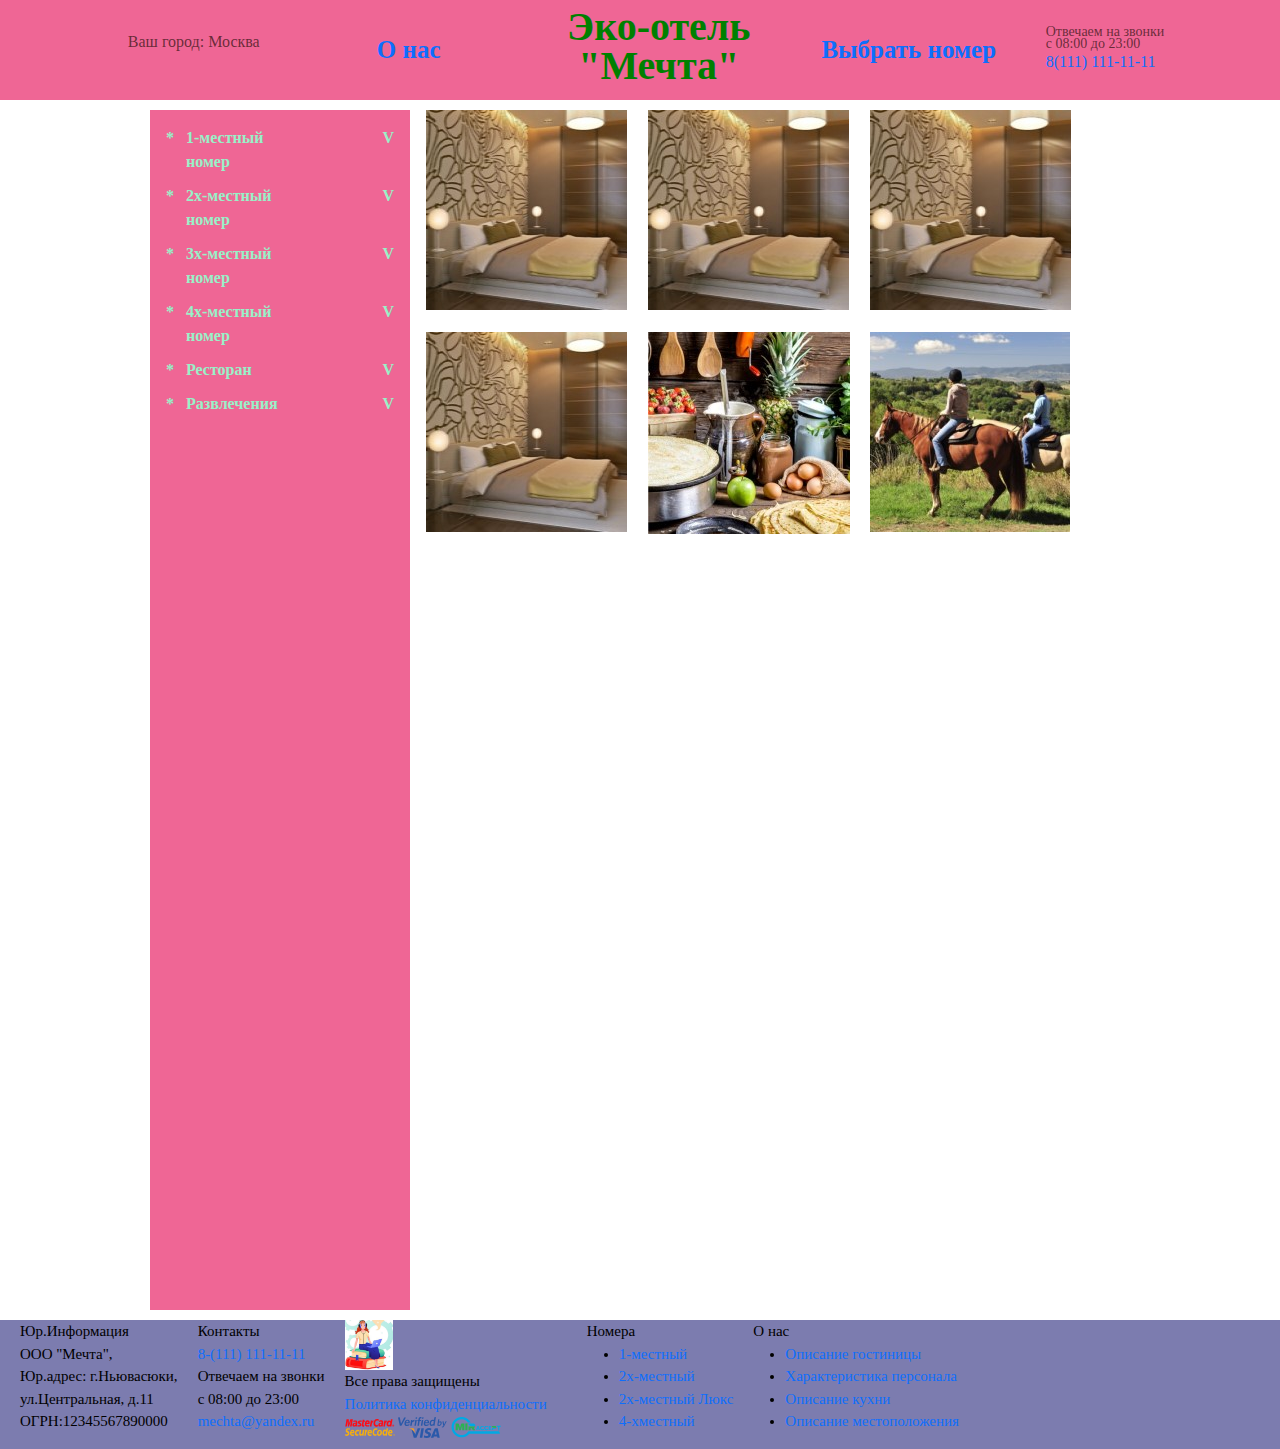
==== commit 2eb05cd8: "master" ====
--- a/Мой проект/catalog.html
+++ b/Мой проект/catalog.html
@@ -78,23 +78,60 @@
 			<div class="main-wrapper">
 				<aside>
 					<div class="catmenu">
-						<a href="#">
-							<div class="catmenu_item">1-местный<br>номер</div>
-						<a href="#">
-							<div class="catmenu_item">2х-местный<br>номер</div>
-						</a>
-						<a href="#">
-							<div class="catmenu_item">3х-местный<br>номер</div>
-						</a>
-						<a href="#">
-							<div class="catmenu_item">4х-местный<br>номер</div>
-						</a>
-						<a href="#">
-							<div class="catmenu_item">Ресторан</div>
-						</a>
-						<a href="#">
-							<div class="catmenu_item">Развлечения</div>
-						</a>
+						<div class="catmenu_item">
+							<a href="#">1-местный<br>номер</a>
+							<div class="submenu">
+								<a href="#">С завтраком</a>
+								<a href="#">Завтрак и ужин</a>
+								<a href="#">Всё включено</a>
+							</div>
+							<div class="submenu_mover">V</div>
+						</div>
+						<div class="catmenu_item">
+							<a href="#">2х-местный<br>номер</a>
+							<div class="submenu">
+								<a href="#">С завтраком</a>
+								<a href="#">Завтрак и ужин</a>
+								<a href="#">Всё включено</a>
+							</div>
+							<div class="submenu_mover">V</div>
+						</div>
+						<div class="catmenu_item">
+							<a href="#">3х-местный<br>номер</a>
+							<div class="submenu">
+								<a href="#">С завтраком</a>
+								<a href="#">Завтрак и ужин</a>
+								<a href="#">Всё включено</a>
+							</div>
+							<div class="submenu_mover">V</div>
+						</div>
+						<div class="catmenu_item">
+							<a href="#">4х-местный<br>номер</a>
+							<div class="submenu">
+								<a href="#">С завтраком</a>
+								<a href="#">Завтрак и ужин</a>
+								<a href="#">Всё включено</a>
+							</div>
+							<div class="submenu_mover">V</div>
+						</div>
+						<div class="catmenu_item">
+							<a href="#">Ресторан</a>
+							<div class="submenu">
+								<a href="#">Меню</a>
+								<a href="#">Напитки</a>
+							</div>
+							<div class="submenu_mover">V</div>
+						</div>
+						<div class="catmenu_item">
+							<a href="#">Развлечения</a>
+							<div class="submenu">
+								<a href="#">Летние</a>
+								<a href="#">Осень-весна</a>
+								<a href="#">Зимние</a>
+							</div>
+							<div class="submenu_mover">V</div>
+						</div>
+						
 					</div>
 				</aside>
 				<div class="cat-blocks">
--- a/Мой проект/CSS/1.css
+++ b/Мой проект/CSS/1.css
@@ -1,4 +1,5 @@
-@import url('https://fonts.googleapis.com/css2?family=PT+Serif:ital@1&display=swap');
+@import url('https://fonts.googleapis.com/css2?family=PT+Serif:ital@1&display=swap')
+
 * {
 	margin: 0;
 	padding: 0;
@@ -12,7 +13,7 @@
 	margin: 0;
 }
 .wrapper {
-	background: url('../images/фон3.jpg') left top repeat;
+	background: url('../images/flower-field.jpg') left top repeat;
     display: flex;
     flex-direction: column;
     min-height: 100%;
@@ -156,11 +157,12 @@
     height: 100px;
     display: flex;
 	flex: none;
-	justify-content: space-between;
+	justify-content: center;
 	align-items: center;
 }
-.leftheader {
-	margin:0 10px;
+.leftheader,
+.rightheader {
+	display: none;
 }
 #yourcity {
 	cursor: pointer;
@@ -264,11 +266,7 @@
 	margin: 0 100px 0 70px;
 	background: url('../images/дом-1.jpg') left top
 }
-.mainright {
-	display: flex;
-	flex-direction: column;
-	margin-right: 70px;
-}
+
 .mainright-1 {
 	width: 200px;
 	height: 103px;
@@ -283,6 +281,12 @@
 	width: 200px;
 	height: 103px;
 	background: url('../images/пиво-1.jpg') left top
+}
+.mainright {
+	display: none !important;
+	display: flex;
+	flex-direction: column;
+	margin-right: 70px;
 }
 .main-wrapper {
 	flex: 1 1 auto;
@@ -311,7 +315,7 @@
 	padding: 0 20px 10px;
 	position: relative;
 	cursor: pointer;
-	color: white;
+	color: #98f1c8;
 }
 .catmenu_item:before {
 	content: '*';
@@ -448,6 +452,10 @@
 .order {
 	width: 100%;
 }
+#orderdata input::placeholder,
+#orderdata textarea::placeholder {
+	color: #98f1c8;
+}
 .nihil {
 	display: none;
 }
@@ -477,17 +485,32 @@
     transform: rotate(45deg);
     transform-origin: center;
     background: red;
-    color: white;
+    color: #98f1c8;
     cursor: pointer;
 }
+.address-container {
+	height: 400px;
+	width: 100%;
+	display: flex;
+	flex-direction: column;
+	justify-content: space-evenly;
+	font-size: 20px;
+	color: #1a325d;
+}
+.map-container {
+	max-height: 400px;
+	width: 100%;
+}
 .footer {
-	display: flex;
+	/*display: flex;*/
     background: #6666a2db;
-    height: 150px;
+    /*height: 150px;*/
+	height: 100%;
     flex: none;
 	font-size: 15px;
 	color: #000;
 }
+
 .container-footer {
 	display: flex;
 	justify-content: space-between;
@@ -500,6 +523,36 @@
 
 
 /* different screens */
+@media (min-width: 430px) {
+	.footer {
+	display: flex;
+	flex-wrap: wrap;
+	gap: 10px;
+	}
+	.footer-menu-block:nth-of-type(1) { 
+	order: 4;
+	margin-left: 20px;	
+	}
+	.footer-menu-block:nth-of-type(2) { 
+	order: 3;
+	margin-left: 20px;
+	}
+	.footer-menu-block:nth-of-type(3) { 
+	order: 2; 
+	margin-left: 20px;
+	}
+	.footer-menu-block:nth-of-type(4) { 
+	order: 0;
+	margin: 0 20px;
+	}
+	.logo-block { 
+	order: 5; 
+	margin: 0 20px;
+	}
+	.mainleft {
+		margin: 0 10px 0 150px;
+	}
+}
 @media (min-width: 576px) {
 	.cat-blocks {
 		gap: 32px;
@@ -507,6 +560,17 @@
 	.main-wrapper {
 		gap: 16px;
 	}
+	.mainright {
+	display: block !important;
+	}
+	.mainleft {
+		margin: 0 70px 0 50px;
+	}
+}
+@media (min-width: 652px) {
+	footer {
+		display: flex;
+	}
 }
 @media (min-width: 768px) {
 	.cat-blocks {
@@ -544,25 +608,38 @@
 	}
 }
 @media (min-width: 992px) {
+	.leftheader,
+	.rightheader {
+	display: block;
+}
 	.cat-blocks {
 		gap: 10px;
 	}
 	aside {
 		width: 260px;
 	}
-	.cat-blocks-1 {
-	display: none;
+	/*.cat-blocks-1 {
+	display: none;
+	}*/
+	.logo-block { 
+	order: 1; 
 	}
 }
 @media (min-width: 1200px) {
+	.main {
+		gap: 40px;
+	}
 	.cat-blocks {
 		gap: 22px;
 	}
-	.cat-blocks-1 {
-	display: none;
-	}
+	/*.cat-blocks-1 {
+	display: none;
+	}*/
 }
 @media (min-width: 1400px) {
+	.main {
+		gap: 100px;
+	}
 	.cat-blocks {
 		gap: 14px;
 	}
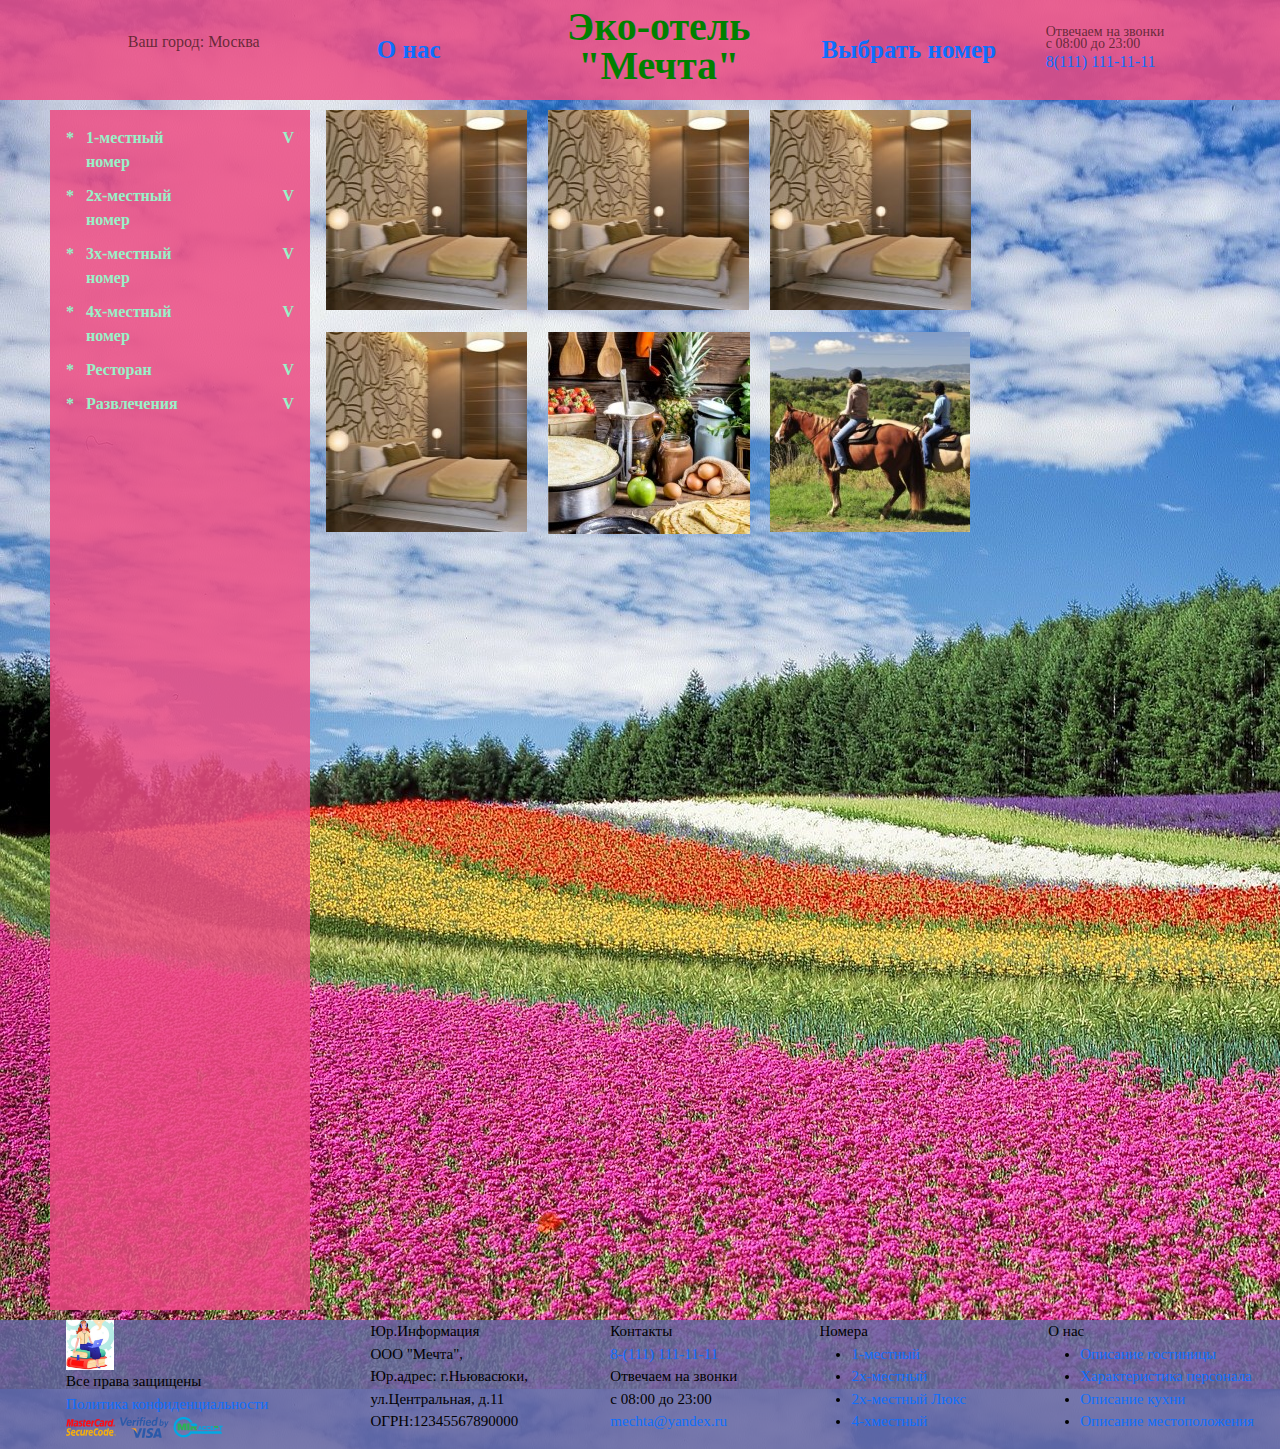
==== commit 465f420d: "master" ====
--- a/Мой проект/catalog.html
+++ b/Мой проект/catalog.html
@@ -175,7 +175,7 @@
 			</div>
 			
 			<div class="footer">
-				<div class="container-footer">
+				<!--<div class="container-footer">-->
 					<div class="logo-block">
 						<a href="index.html">
 							<img src="images/online-course.jpg" alt="My-logo" >
@@ -246,7 +246,7 @@
 							<br>
 							<a href="mailto:mechta@yandex.ru">mechta@yandex.ru</a>
 						</div>
-					</div>
+					<!--</div>-->
 				</div>
 			</div>
 		</div>
--- a/Мой проект/CSS/1.css
+++ b/Мой проект/CSS/1.css
@@ -11,6 +11,7 @@
     height: 100%;
 	font-family: 'PT Serif', serif;
 	margin: 0;
+	min-width: 320px;
 }
 .wrapper {
 	background: url('../images/flower-field.jpg') left top repeat;
@@ -292,7 +293,7 @@
 	flex: 1 1 auto;
 	background: transparent;
 	display: flex;
-	margin: 10px 150px 10px 150px;
+	margin: 10px 150px 10px 50px;
 }
 
 .carousel-item img {
@@ -402,7 +403,7 @@
 }
 .small-image {
 	width: 170px;
-	height: 170px;
+	height: 130px;
 	padding: 4px;
 	background: #fff;
 	border: 1px solid #000;
@@ -411,9 +412,15 @@
 .small-image > img {
 	max-height: 160px;
 	max-width: 160px;
+	margin-top: 7px !important;
+}
+
+.product > h1 {
+	display: inline-block;
 }
 .description-desk {
 	margin-left: 540px;
+	display: contents;
 }
 .lightbox {
 	left: 30px;
@@ -509,6 +516,8 @@
     flex: none;
 	font-size: 15px;
 	color: #000;
+	justify-content: space-around;
+	padding-left: 20px;
 }
 
 .container-footer {
@@ -530,15 +539,15 @@
 	gap: 10px;
 	}
 	.footer-menu-block:nth-of-type(1) { 
-	order: 4;
+	order: 3;
 	margin-left: 20px;	
 	}
 	.footer-menu-block:nth-of-type(2) { 
-	order: 3;
+	order: 2;
 	margin-left: 20px;
 	}
 	.footer-menu-block:nth-of-type(3) { 
-	order: 2; 
+	order: 1; 
 	margin-left: 20px;
 	}
 	.footer-menu-block:nth-of-type(4) { 
@@ -546,7 +555,7 @@
 	margin: 0 20px;
 	}
 	.logo-block { 
-	order: 5; 
+	order: 4; 
 	margin: 0 20px;
 	}
 	.mainleft {
@@ -622,7 +631,7 @@
 	display: none;
 	}*/
 	.logo-block { 
-	order: 1; 
+	order: 0 !important; 
 	}
 }
 @media (min-width: 1200px) {
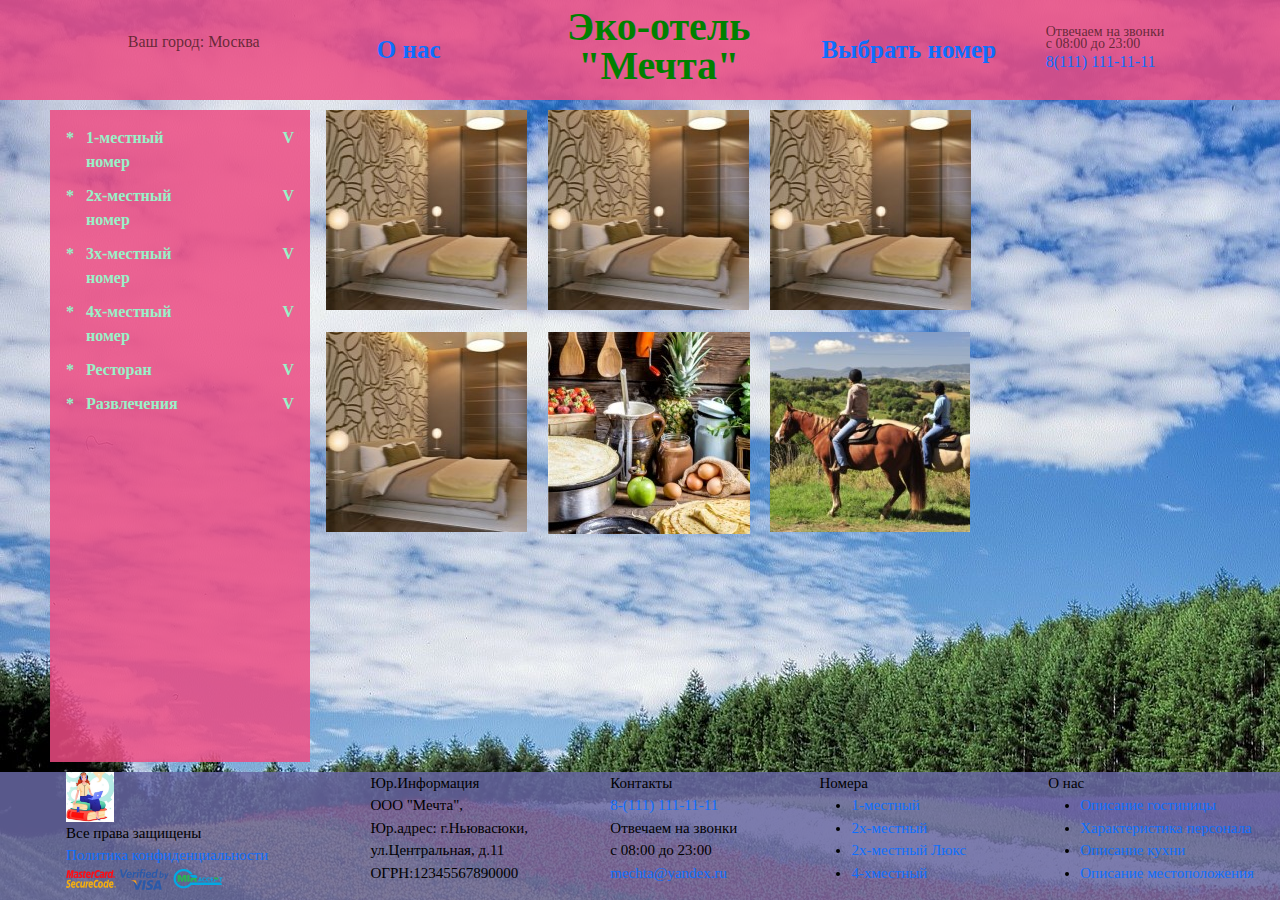
==== commit b27ef3ee: "master" ====
--- a/Мой проект/catalog.html
+++ b/Мой проект/catalog.html
@@ -45,11 +45,11 @@
 							<a href="#" class="lable">Эко-отель<br>"Мечта"</a>
 								<span id="dream" class="menu">
 									<a href="index.html" class="pulldown-point">Главное</a>
-									<a href="#" class="pulldown-point">О гостинице</a>
-									<a href="catalog.html" class="pulldown-point">Номера</a>
-									<a href="#" class="pulldown-point">Контакты</a>
-									<a href="#" class="pulldown-point">Забронировать</a>
-									<a href="#" class="pulldown-point">Отзывы</a>
+									<a href="catalog.html" class="pulldown-point">О гостинице</a>
+									<a href="product.html" class="pulldown-point">Номера</a>
+									<a href="contacts.html" class="pulldown-point">Контакты</a>
+									<a href="order.html" class="pulldown-point">Забронировать</a>
+									<a href="contacts.html" class="pulldown-point">Отзывы</a>
 								</span>
 						</span>
 						<span class="menupoint catalog"> 
--- a/Мой проект/CSS/1.css
+++ b/Мой проект/CSS/1.css
@@ -306,7 +306,7 @@
 	width: 180px;
 	background: #ec4b82d9;
 	color: #fff;
-	height: 1200px;
+	max-height: 1200px;
 	font-weight:700;
 }
 .catmenu {
@@ -382,6 +382,7 @@
 }
 .product {
 	width: 100%;
+	color: green;
 }
 .gallery-desk {
 	width: 530px;
